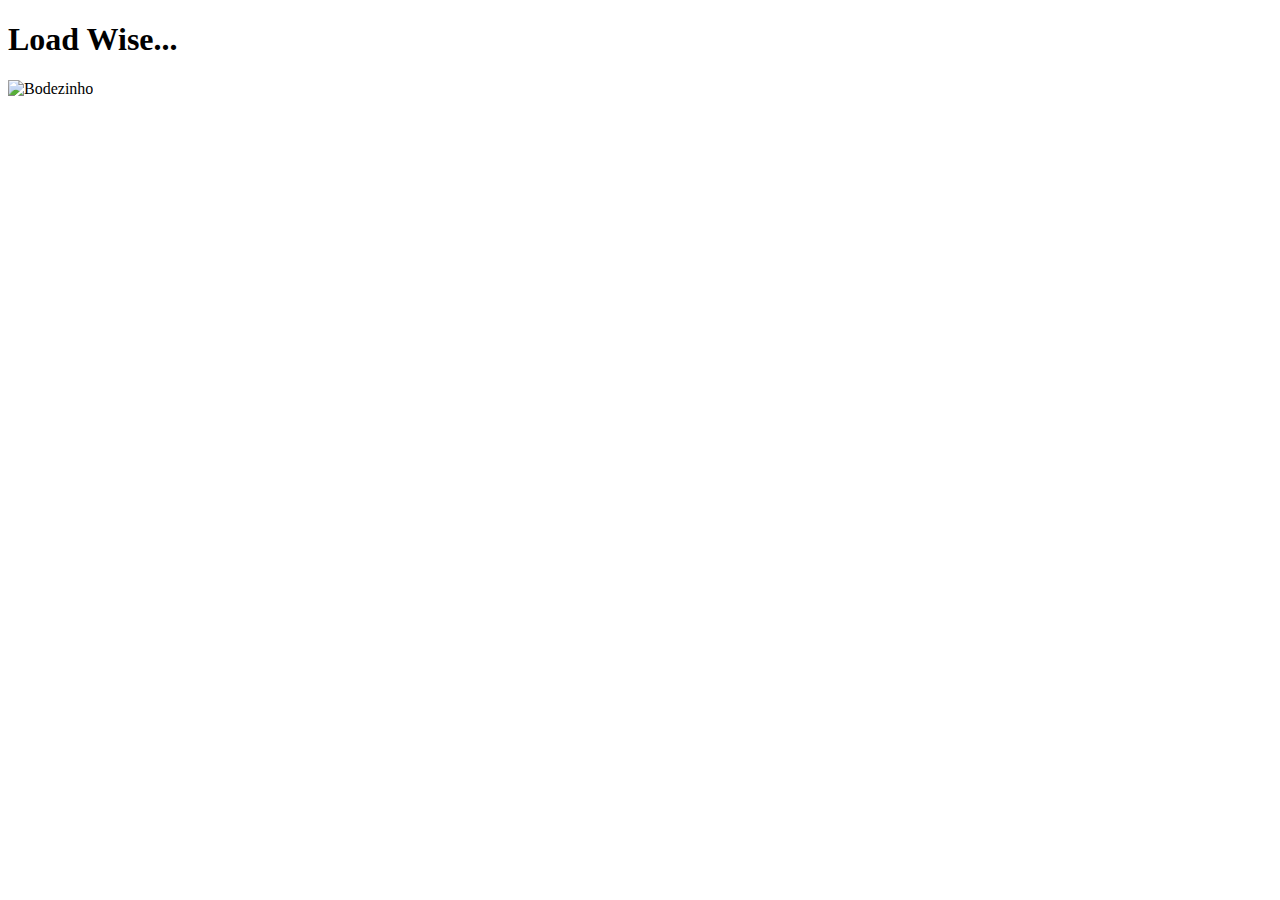
==== advice/advice.html @ 8ff97013 "initial commit" ====
<!DOCTYPE html>
<html lang="en">
<head>
    <meta charset="UTF-8">
    <meta name="viewport" content="width=device-width, initial-scale=1.0">
    <link ref="stylesheet" href="/styles/style.css">
    <title>Your Advice</title>
    <script src="/scripts/main.js" defer></script>
</head>
<body>
    <section class="container">
        <h1 id="response-advice">Load Wise...</h1>
        <img id="response-image" src="" alt="Bodezinho">
    </section>
</body>
</html>
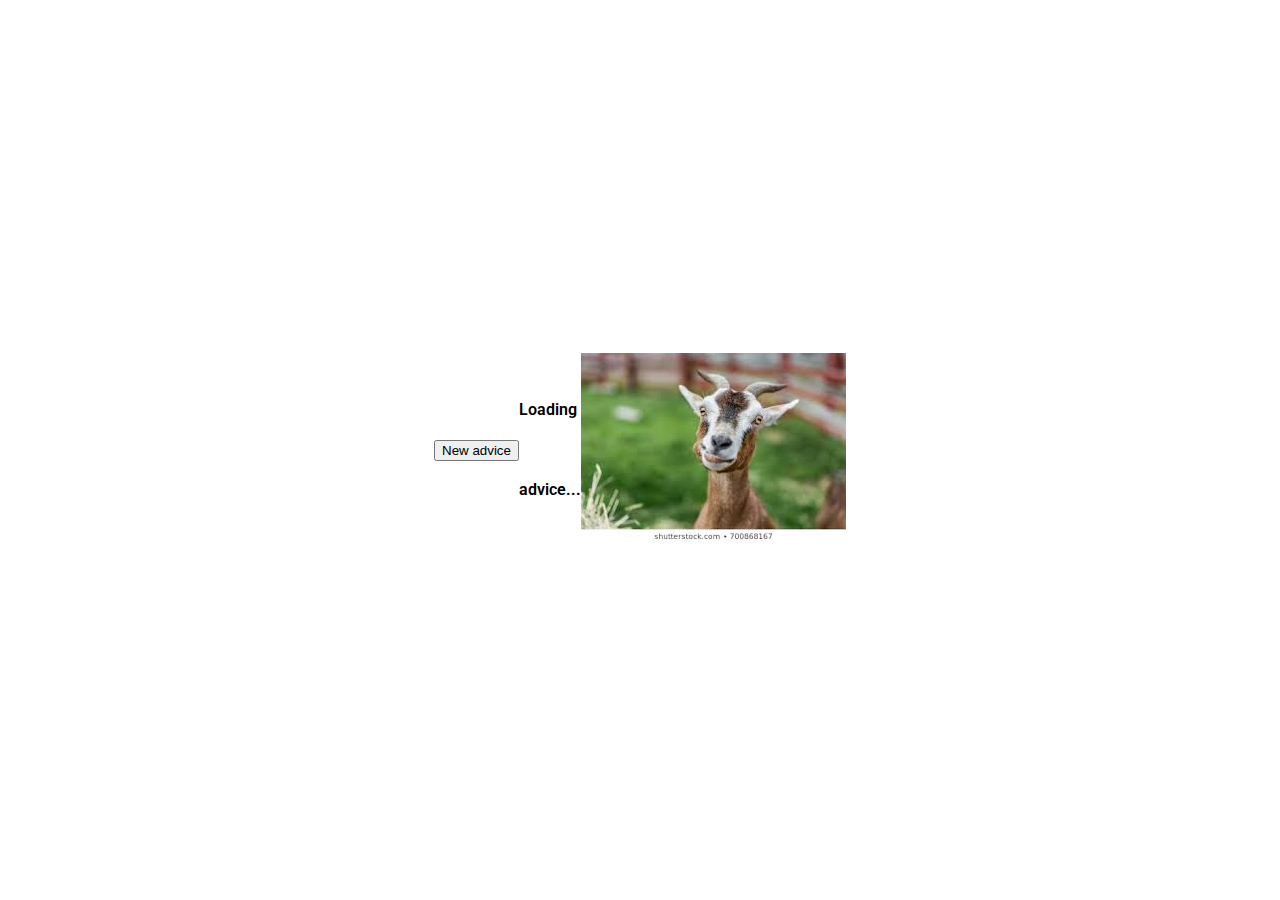
==== commit c950b4a7: "Organizing tags" ====
--- a/advice/advice.html
+++ b/advice/advice.html
@@ -3,14 +3,23 @@
 <head>
     <meta charset="UTF-8">
     <meta name="viewport" content="width=device-width, initial-scale=1.0">
-    <link ref="stylesheet" href="/styles/style.css">
+    <link rel="preconnect" href="https://fonts.gstatic.com">
+    <link href="https://fonts.googleapis.com/css2?family=Roboto:wght@300;400;500;700&display=swap" rel="stylesheet">
+    <link rel="stylesheet" href="/styles/advice-style.css">
+    <script src="/scripts/main.js" defer></script>
     <title>Your Advice</title>
-    <script src="/scripts/main.js" defer></script>
 </head>
 <body>
-    <section class="container">
-        <h1 id="response-advice">Load Wise...</h1>
-        <img id="response-image" src="" alt="Bodezinho">
+    <section class="main-section">
+        <button class="main-button">New advice</button>
+
+        <section class="child-section" id="child-section-01">
+            <P id="response-advice">Loading advice...</P>
+        </section>
+
+        <section class="child-section" id="child-section-02">
+            <img id="response-image" src="/assets/loading.png" alt="Bodezinho">
+        </section>
     </section>
 </body>
 </html>--- a/styles/advice-style.css
+++ b/styles/advice-style.css
@@ -0,0 +1,101 @@
+body {
+    font-family: 'Roboto', sans-serif;
+    padding: 0;
+    margin: 0;
+}
+
+/* SECTIONS */
+.main-section {
+    display: flex;
+    flex-wrap: wrap;
+    justify-content: center;
+    align-items: center;
+
+    position: absolute;
+    bottom: 0;
+    right: 0;
+    top: 0;
+    left: 0;
+    margin: auto;
+
+    max-width: auto;
+    height: min-content;
+}
+
+.child-section {
+    max-width: min-content;
+    max-height: min-content;
+}
+
+/* TEXT-DESIGN */
+
+p {
+    font-weight: 600;
+    line-height: 80px;
+    margin: 0;
+    padding: 0;
+}
+
+#title-01 {
+    font-size: 50px;
+    color: #BAA193;
+}
+
+#title-02 {
+    font-size: 120px;
+    color: #72005F;
+    margin-bottom: 50px;
+}
+
+/* MAIN-BOTTOM */
+.main-buttom {
+    width: 260px;
+    height: 50px;
+    background-color: #72005F;
+    border: none;
+    border-radius: 10px;
+    color: #ffffff;
+    font-size: 22px;
+    font-weight: 500;
+    outline: none;
+}
+
+.main-buttom:hover {
+    background-color: #530045;
+    cursor: pointer;
+}
+
+/* GOAT-IMAGE */
+
+.img-goat {
+    max-width: 265px;
+}
+
+@media (max-width: 635px) {
+    /* SECTIONS */
+    
+    .main-section {
+        flex-direction: column-reverse;
+    }
+
+    /* TEXTS-DESIGN */
+
+    p {
+        line-height: 40px;
+    }
+
+    #title-01 {
+        font-size: 30px;
+    }
+
+    #title-02 {
+        font-size: 60px;
+        margin-bottom: 25px;
+    }
+    
+    /* GOAT-IMAGE */
+
+    .img-goat {
+        width: 230px;
+    }
+}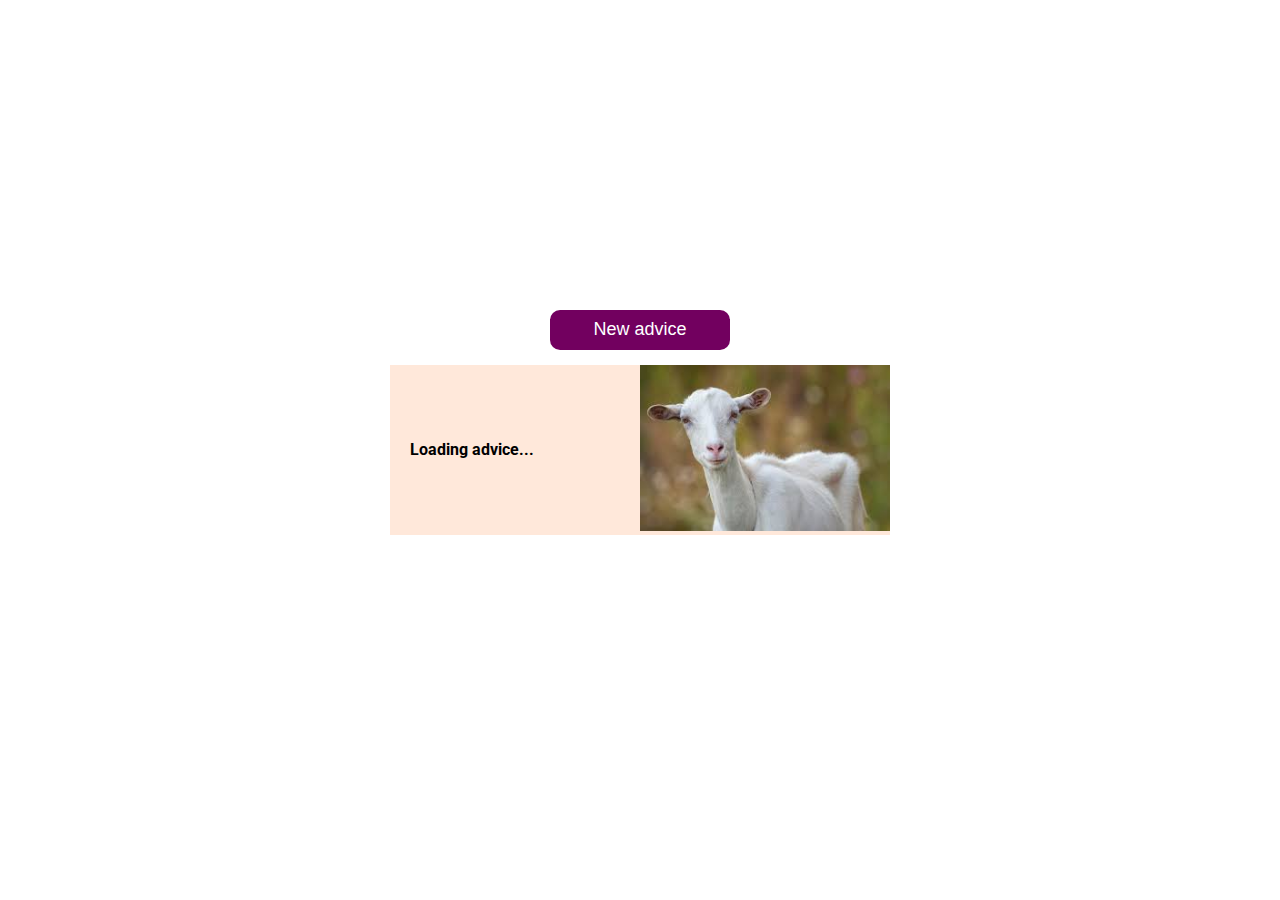
==== commit 0be25b62: "Resetting link/script path" ====
--- a/advice/advice.html
+++ b/advice/advice.html
@@ -5,8 +5,8 @@
     <meta name="viewport" content="width=device-width, initial-scale=1.0">
     <link rel="preconnect" href="https://fonts.gstatic.com">
     <link href="https://fonts.googleapis.com/css2?family=Roboto:wght@300;400;500;700&display=swap" rel="stylesheet">
-    <link rel="stylesheet" href="/styles/advice-style.css">
-    <script src="/scripts/main.js" defer></script>
+    <link rel="stylesheet" href="../styles/advice-style.css">
+    <script src="../scripts/main.js" defer></script>
     <title>Your Advice</title>
 </head>
 <body>
--- a/styles/advice-style.css
+++ b/styles/advice-style.css
@@ -7,7 +7,6 @@
 /* SECTIONS */
 .main-section {
     display: flex;
-    flex-wrap: wrap;
     justify-content: center;
     align-items: center;
 
@@ -18,84 +17,72 @@
     left: 0;
     margin: auto;
 
-    max-width: auto;
+    width: min-content;
     height: min-content;
+
+    background-color: #ffe8da;
 }
 
 .child-section {
-    max-width: min-content;
-    max-height: min-content;
+    max-width: 750px;
+    height: min-content;
+    padding: 0;
 }
+
 
 /* TEXT-DESIGN */
 
 p {
-    font-weight: 600;
-    line-height: 80px;
-    margin: 0;
-    padding: 0;
+    font-weight: 700;
 }
 
-#title-01 {
-    font-size: 50px;
-    color: #BAA193;
+#response-advice {
+    width: 200px;
+    margin: 0 30px 0 20px;
 }
 
-#title-02 {
-    font-size: 120px;
-    color: #72005F;
-    margin-bottom: 50px;
+/* IMAGE */
+
+#response-image {
+    max-width: 250px;
 }
 
 /* MAIN-BOTTOM */
-.main-buttom {
-    width: 260px;
-    height: 50px;
+.main-button {
+    position: absolute;
+    bottom: 0px;
+    right: 0;
+    top: -55px;
+    left: 0;
+    margin: 0 auto;
+
+    width: 180px;
+    height: 40px;
     background-color: #72005F;
     border: none;
     border-radius: 10px;
     color: #ffffff;
-    font-size: 22px;
+    font-size: 18px;
     font-weight: 500;
     outline: none;
 }
 
-.main-buttom:hover {
+.main-button:hover {
     background-color: #530045;
     cursor: pointer;
 }
 
-/* GOAT-IMAGE */
-
-.img-goat {
-    max-width: 265px;
-}
-
-@media (max-width: 635px) {
-    /* SECTIONS */
-    
+@media (max-width: 639px) {
     .main-section {
         flex-direction: column-reverse;
     }
 
-    /* TEXTS-DESIGN */
-
-    p {
-        line-height: 40px;
+    #response-image {
+        width: 250px;
     }
 
-    #title-01 {
-        font-size: 30px;
-    }
-
-    #title-02 {
-        font-size: 60px;
-        margin-bottom: 25px;
-    }
-    
-    /* GOAT-IMAGE */
-
-    .img-goat {
-        width: 230px;
+    #response-advice {
+        width: 200px;
+        margin: 0;
     }
 }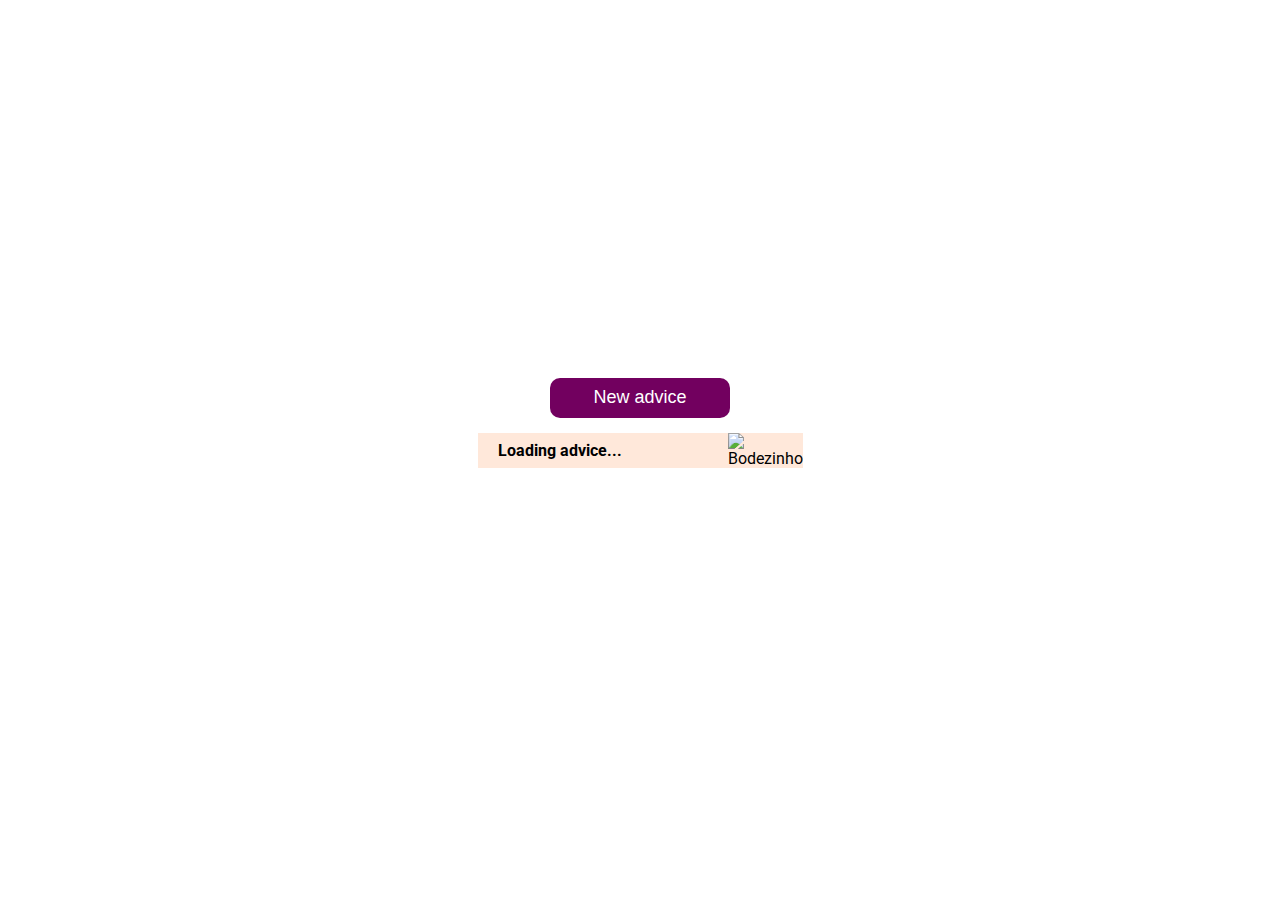
==== commit 4b944c4a: "Adding URL place goat API" ====
--- a/advice/advice.html
+++ b/advice/advice.html
@@ -18,7 +18,7 @@
         </section>
 
         <section class="child-section" id="child-section-02">
-            <img id="response-image" src="/assets/loading.png" alt="Bodezinho">
+            <img id="response-image" src="http://placegoat.com/300/400" alt="Bodezinho">
         </section>
     </section>
 </body>
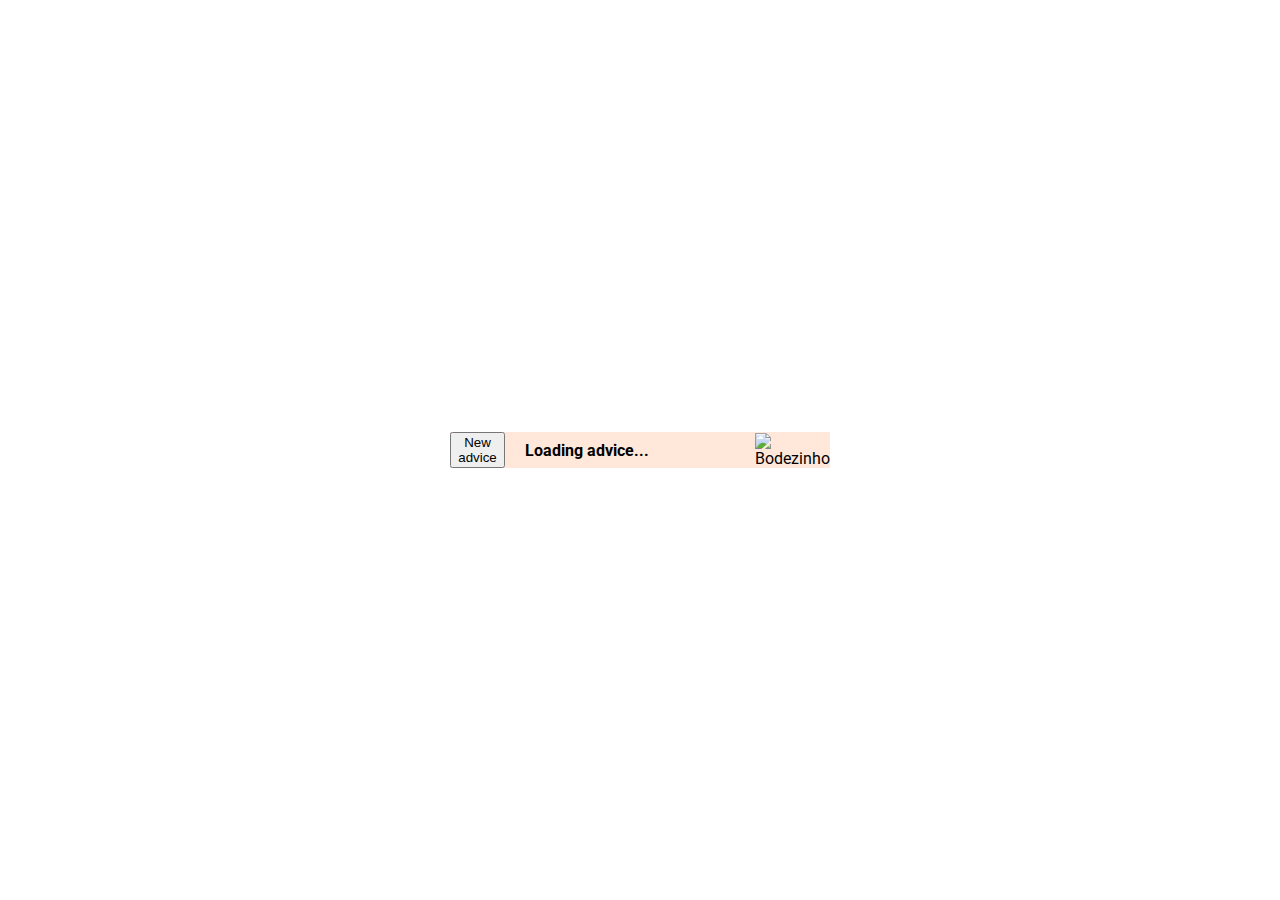
==== commit 0f5f531f: "Reseting button" ====
--- a/advice/advice.html
+++ b/advice/advice.html
@@ -11,7 +11,7 @@
 </head>
 <body>
     <section class="main-section">
-        <button class="main-button">New advice</button>
+        <button id="main-button">New advice</button>
 
         <section class="child-section" id="child-section-01">
             <P id="response-advice">Loading advice...</P>
